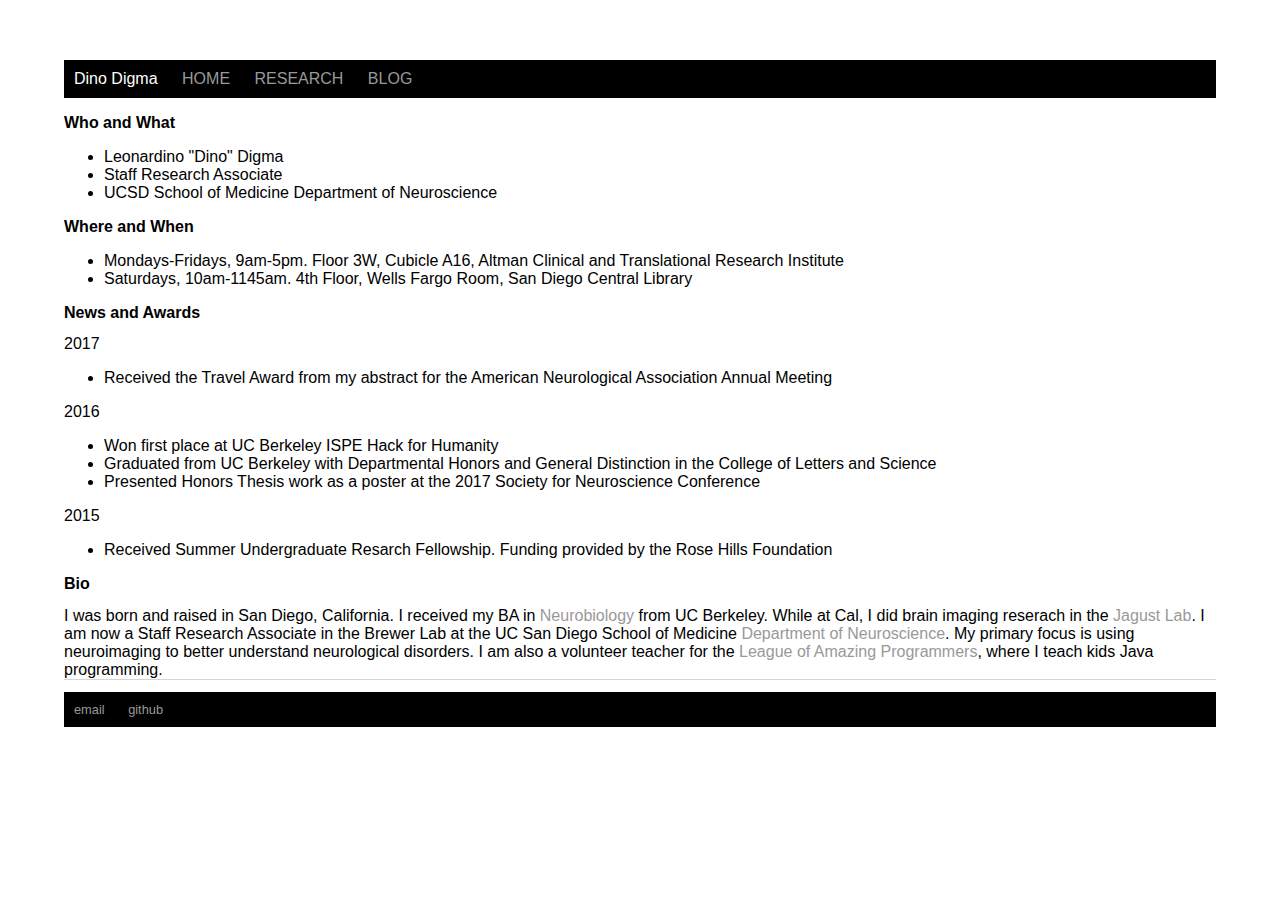
==== index.html @ cb15f488 "burritos to blog" ====
<!DOCTYPE html>
<html>
	<head>
		<title>Dino Digma</title>
		<!-- link to main stylesheet -->
		<link rel="stylesheet" type="text/css" href="/css/main.css">
	</head>
	<body>
		<nav>
    		<ul>
			<li><font color="white">Dino Digma</font></li>
        		<li><a href="/">HOME</a></li>
        		<li><a href="/research">RESEARCH</a></li>
        		<li><a href="/blog">BLOG</a></li>
    		</ul>
		</nav>
		<div class="container">
    		<div class="blurb">
			<h2>Who and What</h2>
				<ul>
					<li>Leonardino "Dino" Digma</li>
					<li>Staff Research Associate</li>
					<li>UCSD School of Medicine Department of Neuroscience</li>
				</ul>
			<h2>Where and When</h2>
				<ul>
					<li>Mondays-Fridays, 9am-5pm. Floor 3W, Cubicle A16, Altman Clinical and Translational Research Institute</li>
					<li>Saturdays, 10am-1145am. 4th Floor, Wells Fargo Room, San Diego Central Library</li>
				</ul>
			<h2>News and Awards</h2>
			2017
				<ul>
					<li>Received the Travel Award from my abstract for the American Neurological Association Annual Meeting</li>
				</ul>
			2016
				<ul>
					<li>Won first place at UC Berkeley ISPE Hack for Humanity</li>
					<li>Graduated from UC Berkeley with Departmental Honors and General Distinction in the College of Letters and Science</li>
					<li>Presented Honors Thesis work as a poster at the 2017 Society for Neuroscience Conference</li>
				</ul>
			2015
				<ul>
					<li>Received Summer Undergraduate Resarch Fellowship. Funding provided by the Rose Hills Foundation</li>
				</ul>
			<h2>Bio</h2>
					I was born and raised in San Diego, California. I received my BA in
					<a href="http://guide.berkeley.edu/undergraduate/degree-programs/molecular-cell-biology-neurobiology/">
					Neurobiology</a> from UC Berkeley. While at Cal, I did brain imaging reserach in
					the <a href="https://jagustlab.neuro.berkeley.edu/">Jagust Lab</a>. I am now a Staff Research
					Associate in the Brewer Lab at the UC San Diego School of Medicine
					<a href="https://neurosciences.ucsd.edu/Pages/default.aspx">Department of Neuroscience</a>.
					My primary focus is using neuroimaging to better understand neurological disorders.
					I am also a volunteer teacher for the <a href"http://www.jointheleague.org/">
					League of Amazing Programmers</a>, where I teach kids Java programming.
    		</div><!-- /.blurb -->
		</div><!-- /.container -->
		<footer>
    		<ul>
        		<li><a href="mailto:leonardinodigma@gmail.com">email</a></li>
        		<li><a href="https://github.com/leonardinosaur">github</a></li>
			</ul>
		</footer>
	</body>
</html>
---- css/main.css ----
body {
    font-family:'Helvetica', 'Arial', 'Sans-Serif';
    margin: 60px auto;
    width: 90%;
}
nav ul, footer ul {
    background-color: black;
    font-family:'Helvetica', 'Arial', 'Sans-Serif';
    padding: 10px;
    list-style: none;
}
nav ul li, footer ul li {
    display: inline;
    margin-right: 20px;
    font-family:'Helvetica', 'Arial', 'Sans-Serif';
}
a {
    text-decoration: none;
    color: #999;
    font-family:'Helvetica', 'Arial', 'Sans-Serif';
}
a:hover {
    text-decoration: underline;
    color: white;
    background-color: grey;
    font-family:'Helvetica', 'Arial', 'Sans-Serif';
}
h1 {
    font-size: 3em;
    font-family:'Helvetica', 'Arial', 'Sans-Serif';
}

h2 {
    font-size: 1em;
    font-family:'Helvetica', 'Arial', 'Sans-Serif';
}
blurb {
    font-family:'Helvetica', 'Arial', 'Sans-Serif';
}

p {
    font-size: 1.5em;
    line-height: 1.4em;
    color: #333;
    font-family:'Helvetica', 'Arial', 'Sans-Serif';
}
footer {
    border-top: 1px solid #d5d5d5;
    font-size: .8em;
    font-family:'Helvetica', 'Arial', 'Sans-Serif';
}

ul.posts { 
    margin: 20px auto 40px; 
    font-size: 1.5em;
    font-family:'Helvetica', 'Arial', 'Sans-Serif';
}

ul.posts li {
    list-style: none;
    font-family:'Helvetica', 'Arial', 'Sans-Serif';
}
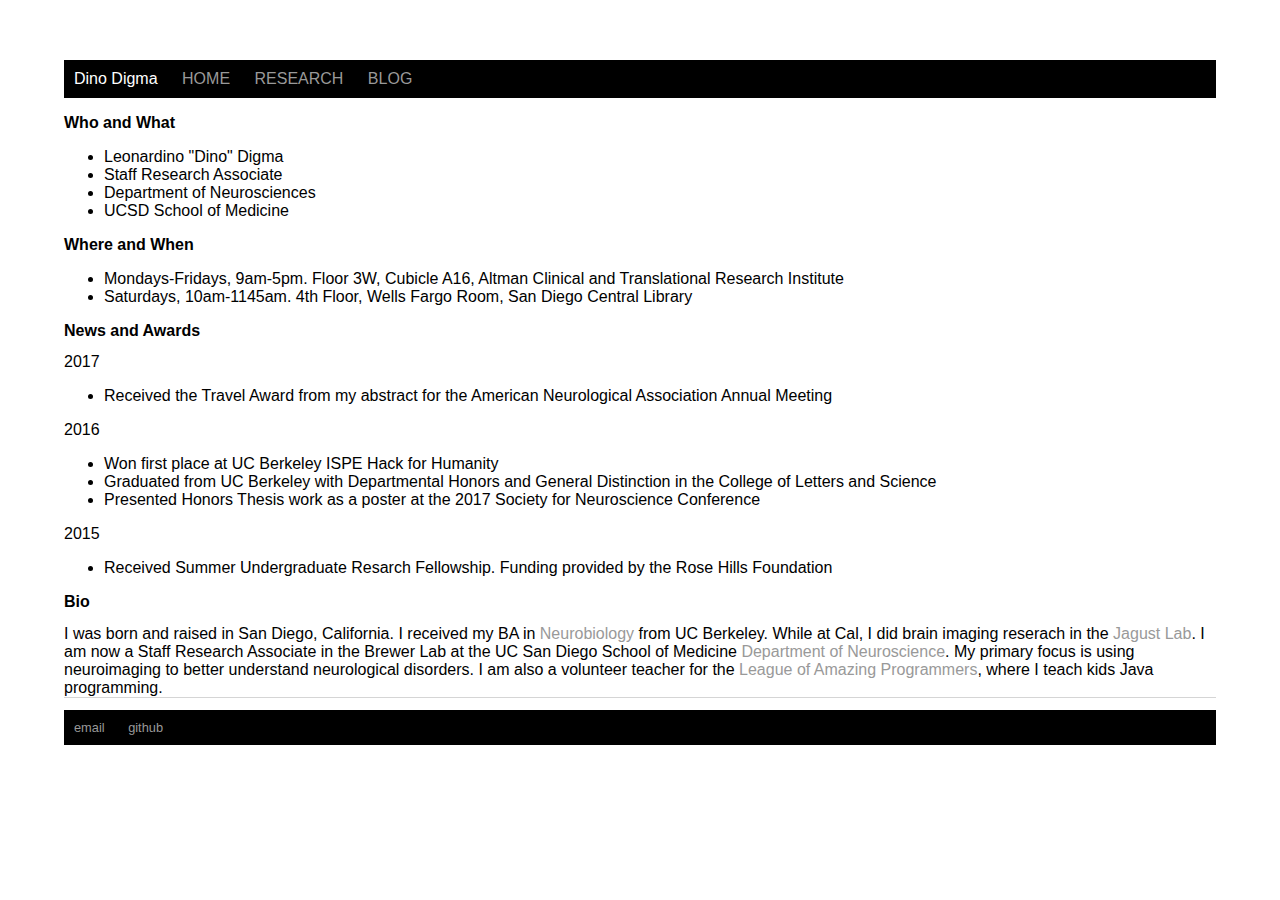
==== commit a3811dc1: "fixed league link" ====
--- a/index.html
+++ b/index.html
@@ -20,7 +20,8 @@
 				<ul>
 					<li>Leonardino "Dino" Digma</li>
 					<li>Staff Research Associate</li>
-					<li>UCSD School of Medicine Department of Neuroscience</li>
+					<li>Department of Neurosciences</li>
+					<li>UCSD School of Medicine</li>
 				</ul>
 			<h2>Where and When</h2>
 				<ul>
@@ -50,7 +51,7 @@
 					Associate in the Brewer Lab at the UC San Diego School of Medicine
 					<a href="https://neurosciences.ucsd.edu/Pages/default.aspx">Department of Neuroscience</a>.
 					My primary focus is using neuroimaging to better understand neurological disorders.
-					I am also a volunteer teacher for the <a href"http://www.jointheleague.org/">
+					I am also a volunteer teacher for the <a href="http://www.jointheleague.org/">
 					League of Amazing Programmers</a>, where I teach kids Java programming.
     		</div><!-- /.blurb -->
 		</div><!-- /.container -->
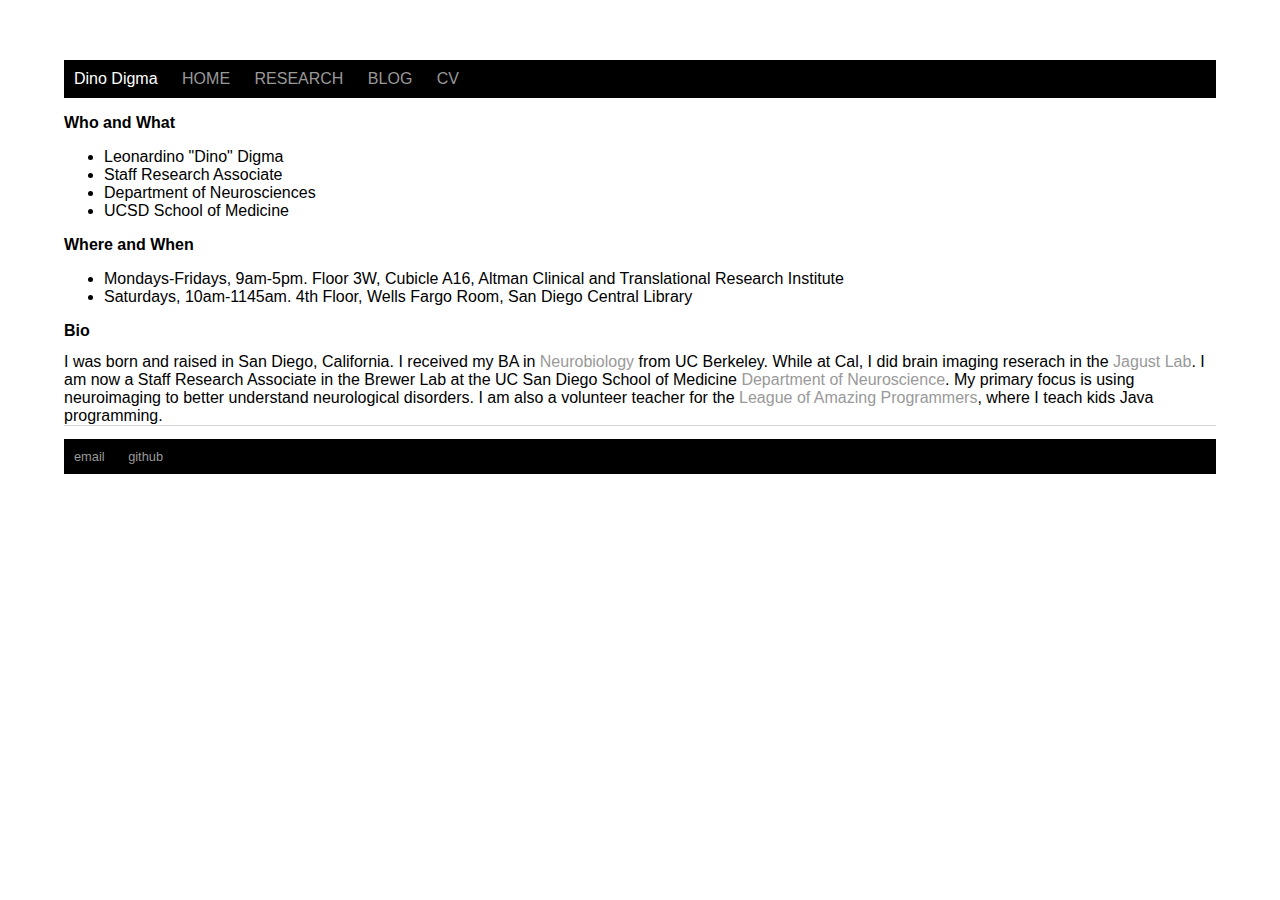
==== commit d45b3903: "added cv" ====
--- a/index.html
+++ b/index.html
@@ -12,6 +12,7 @@
         		<li><a href="/">HOME</a></li>
         		<li><a href="/research">RESEARCH</a></li>
         		<li><a href="/blog">BLOG</a></li>
+        		<li><a href="/cv">CV</a></li>
     		</ul>
 		</nav>
 		<div class="container">
@@ -27,21 +28,6 @@
 				<ul>
 					<li>Mondays-Fridays, 9am-5pm. Floor 3W, Cubicle A16, Altman Clinical and Translational Research Institute</li>
 					<li>Saturdays, 10am-1145am. 4th Floor, Wells Fargo Room, San Diego Central Library</li>
-				</ul>
-			<h2>News and Awards</h2>
-			2017
-				<ul>
-					<li>Received the Travel Award from my abstract for the American Neurological Association Annual Meeting</li>
-				</ul>
-			2016
-				<ul>
-					<li>Won first place at UC Berkeley ISPE Hack for Humanity</li>
-					<li>Graduated from UC Berkeley with Departmental Honors and General Distinction in the College of Letters and Science</li>
-					<li>Presented Honors Thesis work as a poster at the 2017 Society for Neuroscience Conference</li>
-				</ul>
-			2015
-				<ul>
-					<li>Received Summer Undergraduate Resarch Fellowship. Funding provided by the Rose Hills Foundation</li>
 				</ul>
 			<h2>Bio</h2>
 					I was born and raised in San Diego, California. I received my BA in
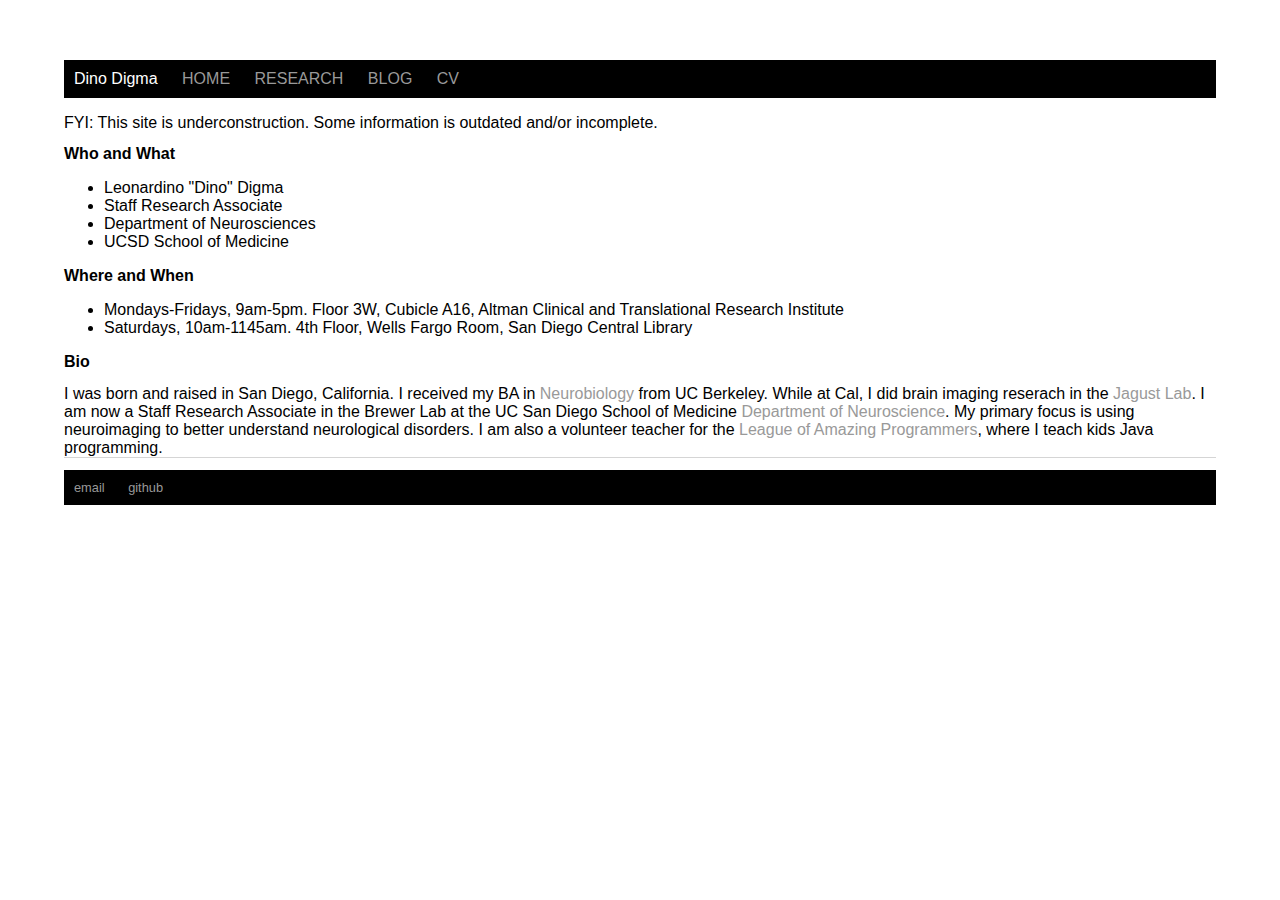
==== commit e8286095: "corrected headers" ====
--- a/index.html
+++ b/index.html
@@ -17,6 +17,7 @@
 		</nav>
 		<div class="container">
     		<div class="blurb">
+    		FYI: This site is underconstruction. Some information is outdated and/or incomplete.<br>
 			<h2>Who and What</h2>
 				<ul>
 					<li>Leonardino "Dino" Digma</li>
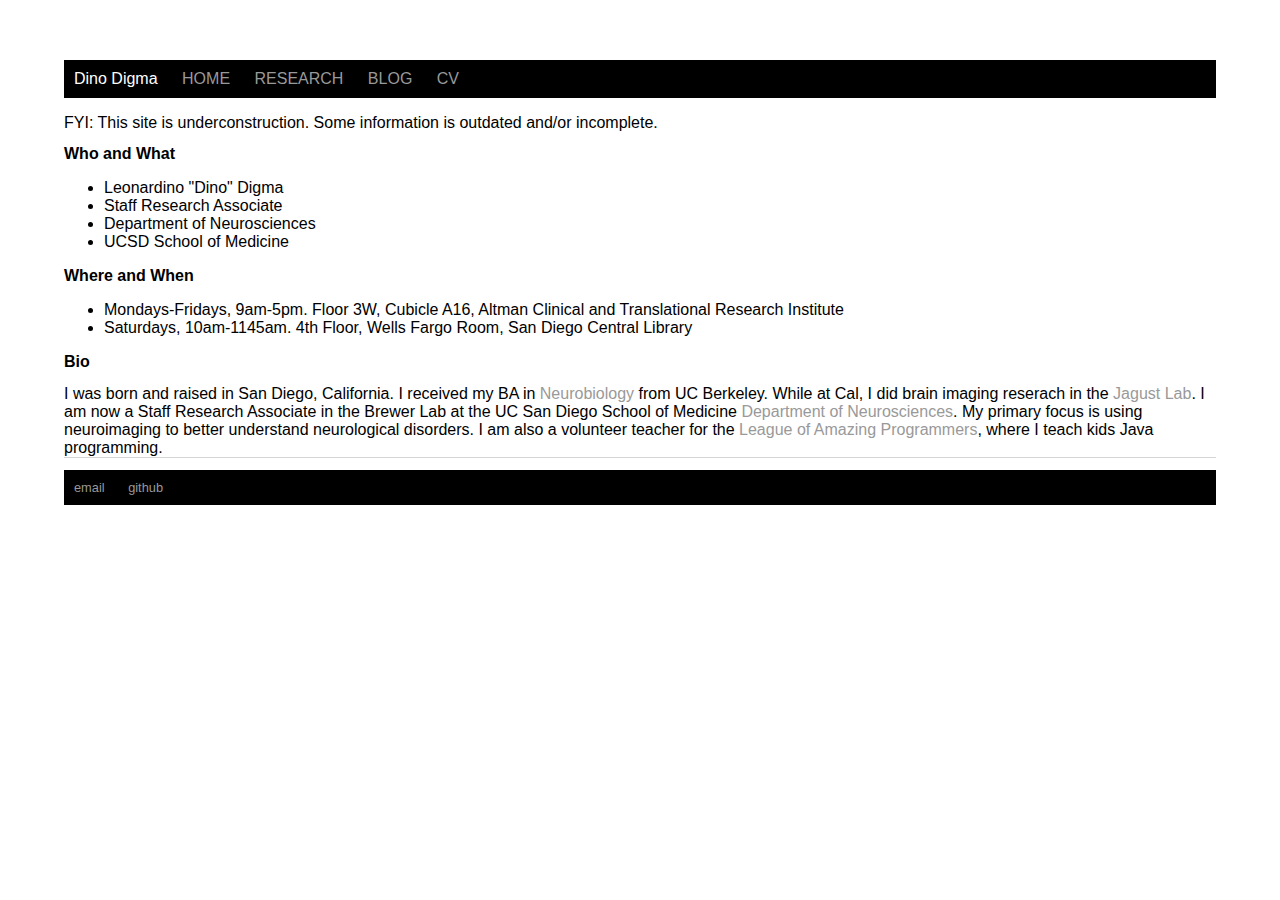
==== commit 1e46d7d4: "added stuff to cv" ====
--- a/index.html
+++ b/index.html
@@ -36,7 +36,7 @@
 					Neurobiology</a> from UC Berkeley. While at Cal, I did brain imaging reserach in
 					the <a href="https://jagustlab.neuro.berkeley.edu/">Jagust Lab</a>. I am now a Staff Research
 					Associate in the Brewer Lab at the UC San Diego School of Medicine
-					<a href="https://neurosciences.ucsd.edu/Pages/default.aspx">Department of Neuroscience</a>.
+					<a href="https://neurosciences.ucsd.edu/Pages/default.aspx">Department of Neurosciences</a>.
 					My primary focus is using neuroimaging to better understand neurological disorders.
 					I am also a volunteer teacher for the <a href="http://www.jointheleague.org/">
 					League of Amazing Programmers</a>, where I teach kids Java programming.
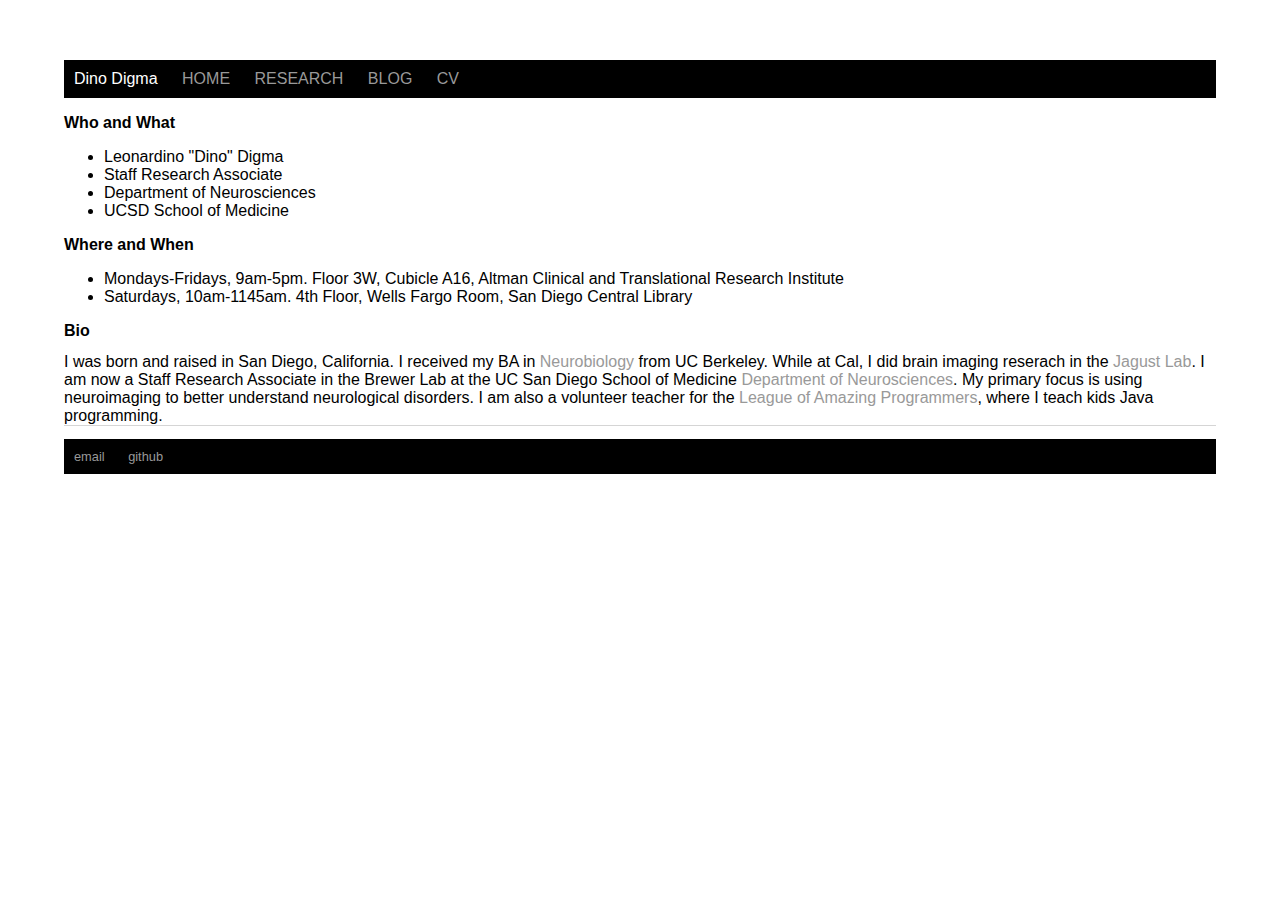
==== commit 1ef67836: "take off FYI" ====
--- a/index.html
+++ b/index.html
@@ -17,7 +17,6 @@
 		</nav>
 		<div class="container">
     		<div class="blurb">
-    		FYI: This site is underconstruction. Some information is outdated and/or incomplete.<br>
 			<h2>Who and What</h2>
 				<ul>
 					<li>Leonardino "Dino" Digma</li>
--- a/css/main.css
+++ b/css/main.css
@@ -36,6 +36,8 @@
 }
 blurb {
     font-family:'Helvetica', 'Arial', 'Sans-Serif';
+   margin: 120px auto; 
+   width 70%;
 }
 
 p {
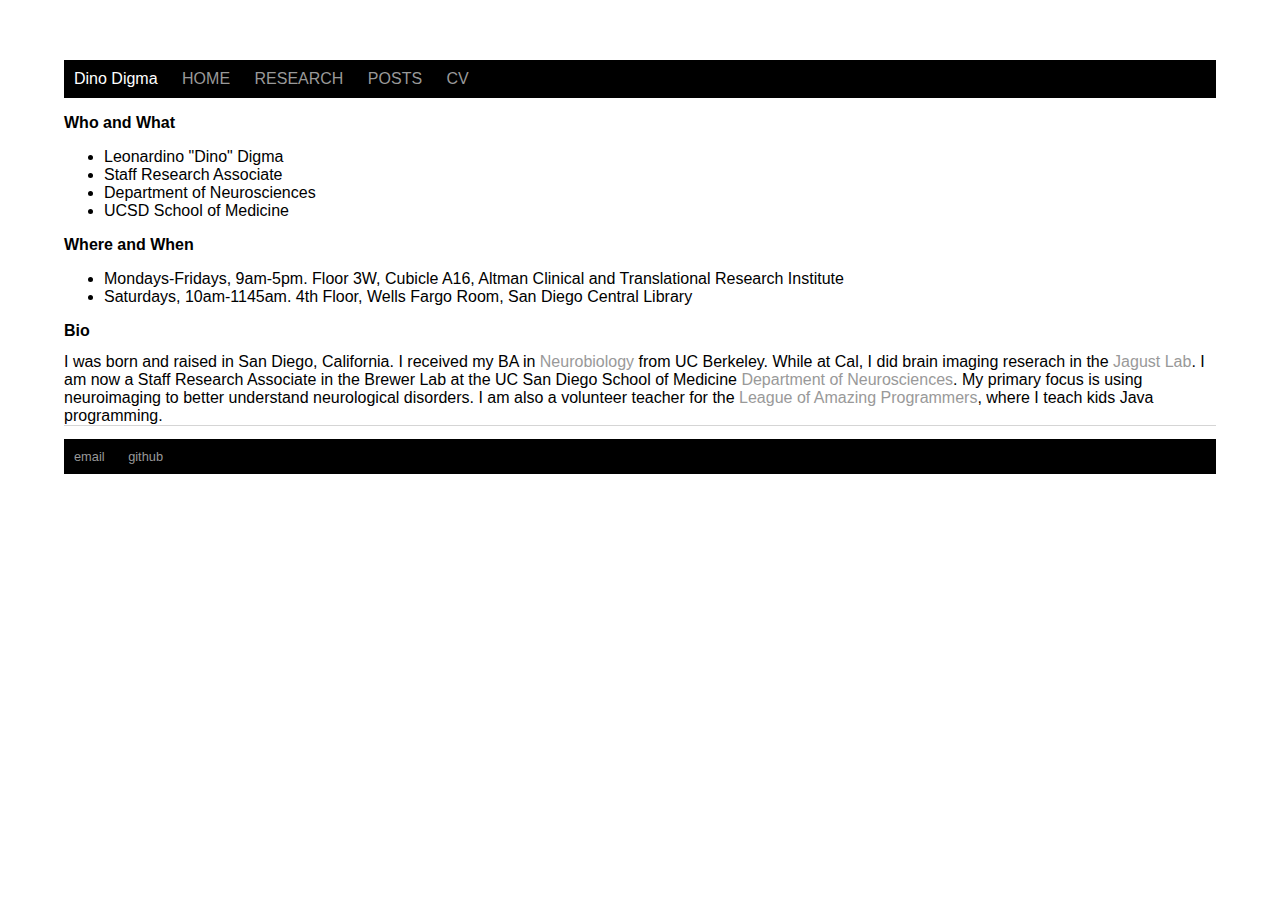
==== commit 6b7dca2b: "changed headers to posts" ====
--- a/index.html
+++ b/index.html
@@ -11,7 +11,7 @@
 			<li><font color="white">Dino Digma</font></li>
         		<li><a href="/">HOME</a></li>
         		<li><a href="/research">RESEARCH</a></li>
-        		<li><a href="/blog">BLOG</a></li>
+        		<li><a href="/blog">POSTS</a></li>
         		<li><a href="/cv">CV</a></li>
     		</ul>
 		</nav>
